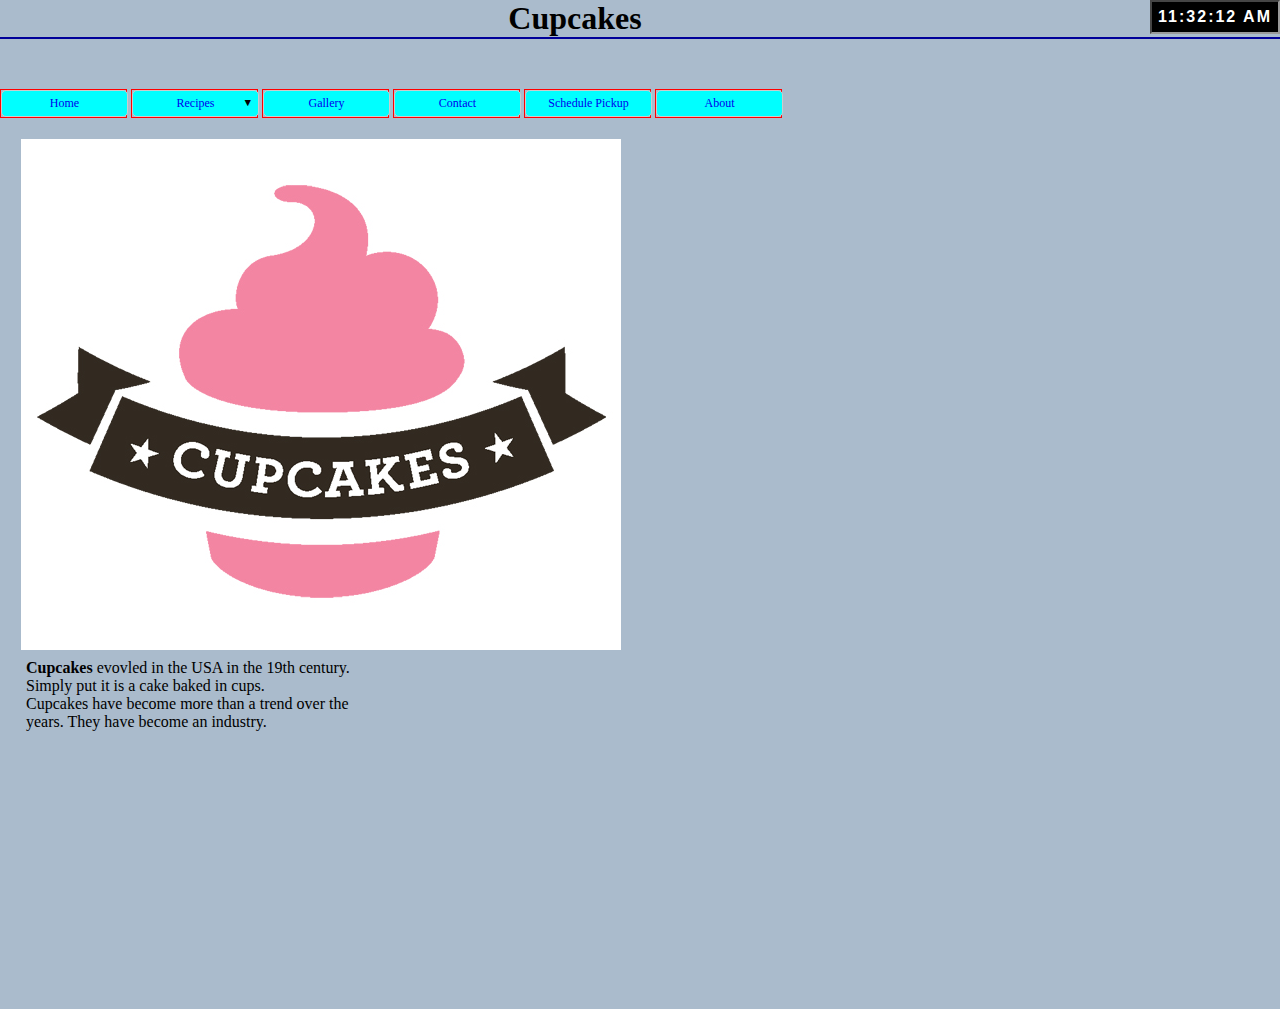
==== index.html @ 4d14b6ac "Added new files for the website project" ====
<!DOCTYPE html>

<html>
    <head>
        <title>Cascading Menus</title>
        <meta charset="utf-8">
        <meta name="author" content="Aamir Irshad">
        <link rel="stylesheet" type="text/css" href="css/style.css">
    </head>
    <body>
        <div id="clockDisplay" class="clockStyle"></div>
        <script type="text/javascript" language="javascript">
        function renderTime(){
            var currentTime = new Date();
            var diem = "AM";
            var h = currentTime.getHours();
            var m = currentTime.getMinutes();
            var s = currentTime.getSeconds();
            
            if(h == 0){
                h = 12;
            }else if(h > 12){
                h = h - 12;
                diem = "PM";
            }
            if(h < 10){
                h = "0" + h;
            }
            if(m < 10){
                m = "0" + m;
            }
            if(s < 10){
                s = "0" + s;
            }
            var myClock = document.getElementById("clockDisplay");
            myClock.textContent = h + ":" + m + ":" + s + " " + diem; 
            myClock.innerHTML = h + ":" + m + ":" + s + " " + diem;
            setTimeout('renderTime()', 1000);
        }
        renderTime();    
        </script>
        <h1>Cupcakes</h1>
        <ul id="navmenu">
            <li><a href="index.html">Home</a></li>
            <li><a href="#">Recipes</a><span class="darrow">&#9660;</span>
                <ul class="sub1">
                   <li><a href="chocolate-cake.html">Chocolate ganache</a></li>
                </ul>
            </li>
            <li><a href="gallery.html">Gallery</a></li>
            <li><a href="contact.html">Contact</a></li>
            <li><a href="Scedule_pickup.html">Schedule Pickup</a></li>
            <li><a href="about.html">About</a></li>
        </ul>
        <div id="indexBody">
            <div class="img-index">
                <img id="Indeximg" src="images/cupcake_logo.png" alt="cupcake logo">
            </div>
            <div id="tabPanelIndex">
                <p><strong>Cupcakes</strong> evovled in the USA in the 19th century. 
                    Simply put it is a cake baked in cups.</p>
                <p>Cupcakes have become more than a trend over the years. They have become an industry.</p>
            </div>
        </div>
    </body>
</html>
---- css/style.css ----
*{
    margin: 0px;
    padding: 0px;
}
body{
    font-family: verdana;
    background-color: #ABC;
    padding: : 50px;
}
h1{
    text-align: center;
    border-bottom: 2px solid #009;
    margin-bottom: 50px;

}
ul#navmenu, ul.sub1{
    list-style-type: none;
    font-size: 9pt;
}
ul#navmenu li{
    border: 1px solid red;
    width: 125px;
    text-align: center;
    position: relative;
    float: left;
    margin-right: 4px;
}
ul#navmenu a{
    text-decoration: none;
    display: block;
    width: 125px;
    height: 25px;
    line-height: 25px;
    background-color: aqua;
    border: 1px solid #CCC;
    border-radius: 5px;
}
ul#navmenu .sub1 li{
}
ul#navmenu .sub1 a{
    margin-top: 3px;
}
ul#navmenu li:hover > a{
    background-color: #CFC
}
ul#navmenu li:hover a:hover {
    background-color: #FF0;
}
ul#navmenu ul.sub1{
    display: none;
    position: absolute;
    top: 26px;
    left: 0px;
}
ul#navmenu li:hover .sub1{
    display: block;
}
.darrow {
    font-size: 8pt;
    position: absolute;
    top: 7px;
    right: 4px
}

/* Gallery page css */
.gallery-box{
    height: 720px;
    width: 600px;
    overflow: hidden;
    padding:  80px 0px;
    border-radius: 10px;
    clear: both;
}
.img-single{
    width: 284px;
    height: 177px;
    margin: 10px 5px;
    float: left;
    position: relative;
}
.img-single img{
    width: 100%;
    height: 100%;
    position: absolute;
    top: 0px;
    bottom: 0px;
    right: 0px;
    left: 0px;
}
.img-single:hover{
    z-index: 1000;
}
.img-single img:hover{
    width: 110%;
    height: 110%;
    position: absolute;
    top: -5%;
    left: -5%;
}

/* About page css */
#AboutBody{
    width: 284px;
    height: 177px;
    float: left;
    margin: 21px;
    clear: both;
}
#tabPanel2{
    width: 350px;
    height: 350px;
    float: left;
    margin: 5px;
}
.img-about Aboutimg{
    width: 100%;
    height: 100%;
    position: absolute;
    top: 0px;
    bottom: 0px;
    right: 0px;
    left: 0px;
}

/* Index page css */
#indexBody{
    width: 600px;
    height: 511px;
    float: left;
    margin: 21px;
    clear: both;
}
.img-index Indeximg{
    width: 100%;
    height: 100%;
    position: absolute;
    top: 0px;
    bottom: 0px;
    right: 0px;
    left: 0px;
}
#tabPanelIndex{
    width: 350px;
    height: 350px;
    float: left;
    margin: 5px;
}

/* Contact page css */

.form-box{
    width: 100%;
    padding:  80px 0px;
}

.form-box h2{
    width: 14%;
    margin: 5px;
}

.form-box form input{
    width: 40%;
    height: 30px;
    padding: 0px 0.5%;
    border: 1px solid #CCC;
    font-size: 16px;
    color: #2828228;
    font-family: Lato;
    margin: 5px;
}

.form-radio{
    width: 1.5% !important;
    height: 2px;
    padding: 0px 0.5%;
    border: 0px solid #CCC;
    float: left;
    clear: both;
    margin: 5px;
}

.genderName{
    font-size: 16px;
    margin-top: 10px;
}

.form-box form textarea{
    clear: both;
    width: 60%;
    height: 300px;
    margin-bottom: 4px;
    padding: 6px 0.5%;
    border: 1px solid #CCC;
    font-size: 16px;
    color: #2828228;
    font-family: Lato;
    resize: none;
    float: left;
    margin: 5px;
}

.form-box form button{
    clear: both;
    width: 80px;
    height: 30px;
    margin-bottom: 4px;
    padding: 0px 0.5%;
    border: 1px solid #CCC;
    font-size: 16px;
    color: #fff;
    font-family: Lato;
    text-transform: uppercase;
    float: left;
    margin: 5px;

}
/* Choclate cake page css */

#recipeBody{
    clear: both;
}

#Recipeimg{
    clear: both;
    width: 30%;
    height: 30%;
    position: relative;
    top: 0px;
    bottom: 0px;
    right: 0px;
    left: 0px;
    margin: 5px;
}

#recipeBody ul {
    list-style: none;
}

#recipeBody ul li:before {
    content: "\2023";
}

.ingredients {
     margin: 5px;
}

.directions {
     margin: 5px;
}

.clockStyle{
    background-color: #000;
    border: #999 2px inset;
    padding: 6px;
    color: white;
    font-family: "Arial Black", Gadget, sans-serif;
    font-size: 16px;
    font-weight: bold;
    letter-spacing: 2px;
    display: inline;
    float: right;
}

#calender-container{
    padding: 10px;
    width: 210px;
    height: 210px;
    text-align: center;
    border: 1px solid #eee;
    border-radius: 10px;
    font-size: 16px;
    font-family: Arial;
    background-image: linear-gradient(#fff, #d3d3d3);
}

#calender-container>div{
    padding: 0;
    margin-bottom: 10px;
}

#calender-month-year{
    margin: 5px;
}

#calender-dates>tables>tr>td{
    padding: 5px;
}
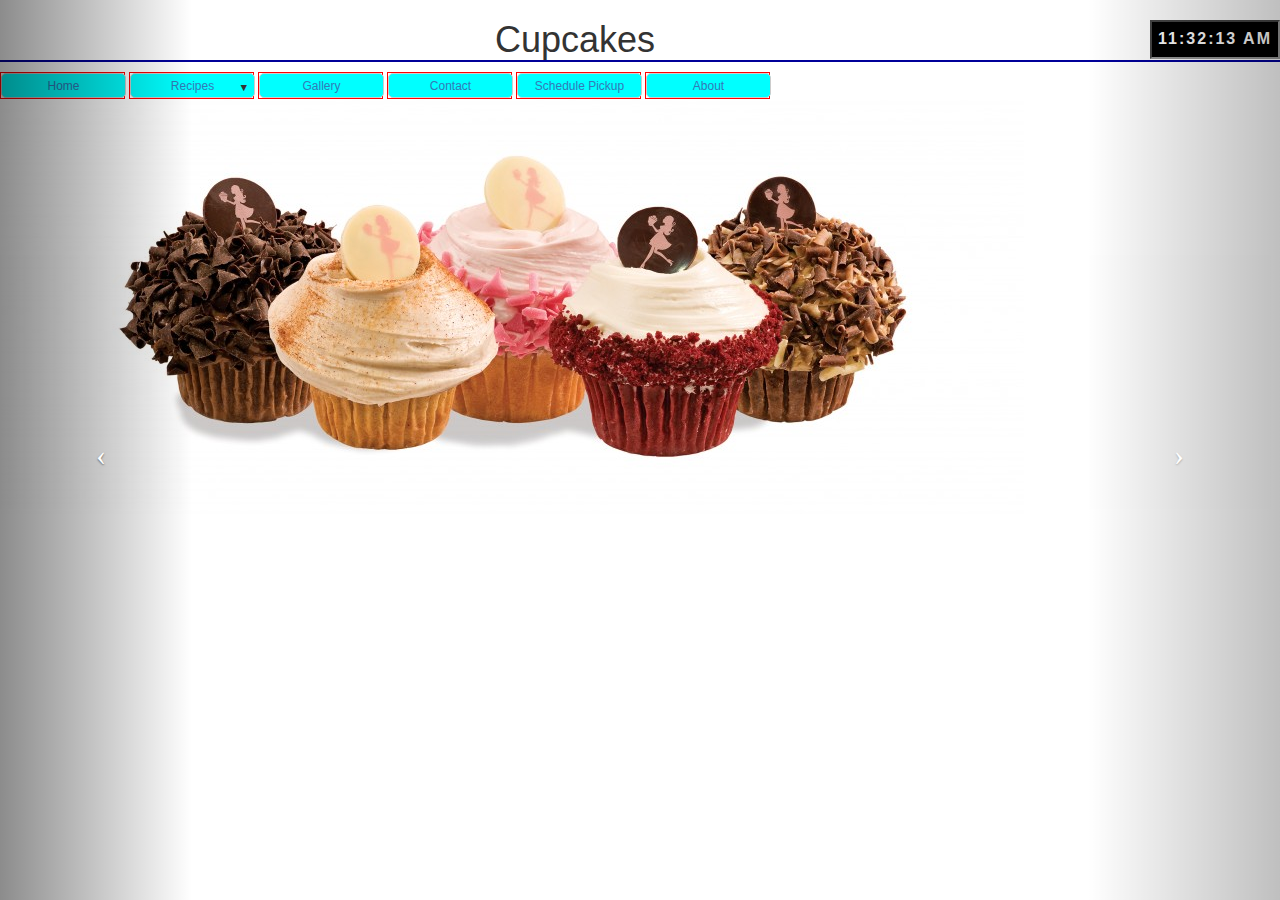
==== commit 76518c7c: "added bootstrap to index.html" ====
--- a/index.html
+++ b/index.html
@@ -4,11 +4,16 @@
     <head>
         <title>Cascading Menus</title>
         <meta charset="utf-8">
-        <meta name="author" content="Aamir Irshad">
-        <link rel="stylesheet" type="text/css" href="css/style.css">
+        <meta name="viewport" content="width=device-width, initial-scale=1.0">
+        <link rel="stylesheet" type="text/css" href="css/bootstrap.css">
     </head>
     <body>
         <div id="clockDisplay" class="clockStyle"></div>
+       
+
+        
+
+
         <script type="text/javascript" language="javascript">
         function renderTime(){
             var currentTime = new Date();
@@ -52,15 +57,38 @@
             <li><a href="Scedule_pickup.html">Schedule Pickup</a></li>
             <li><a href="about.html">About</a></li>
         </ul>
-        <div id="indexBody">
-            <div class="img-index">
-                <img id="Indeximg" src="images/cupcake_logo.png" alt="cupcake logo">
+        
+            <div id = "myCarousel" class ="Carousel">
+            <ol class = "carousel-indicators">
+                <li data-target = "#myCarousel" data-slide-to = "0" class ="active"> </li>
+                <li data-target = "#myCarousel" data-slide-to = "1" > </li>
+                <li data-target = "#myCarousel" data-slide-to = "2" > </li>
+            </ol>
+
+            <div class ="carousel-inner">
+                <div class ="item-active">
+                    <img src="images/cupcake_1.jpg" alt="cupcake1" class="img-responsive">
+                </div>
+
+                <div class ="item">
+                    <img src="images/cupcake_2.jpg" alt="cupcake2" class="img-responsive">            
+                </div>
+
             </div>
-            <div id="tabPanelIndex">
-                <p><strong>Cupcakes</strong> evovled in the USA in the 19th century. 
-                    Simply put it is a cake baked in cups.</p>
-                <p>Cupcakes have become more than a trend over the years. They have become an industry.</p>
-            </div>
+
+        
+
+        <a class ="carousel-control left" href = "#myCarousel" data-slide="prev">
+            <span class ="icon-prev"></span>
+        </a>
+
+        <a class ="carousel-control right" href = "#myCarousel" data-slide="next">
+            <span class ="icon-next"></span>
+        </a>
+
+
+        <script src="http://ajax.googleapis.com/ajax/libs/jquery/1.10.2/jquery.min.js"></script>
+        <script src="js/bootstrap.js"></script>
         </div>
     </body>
 </html>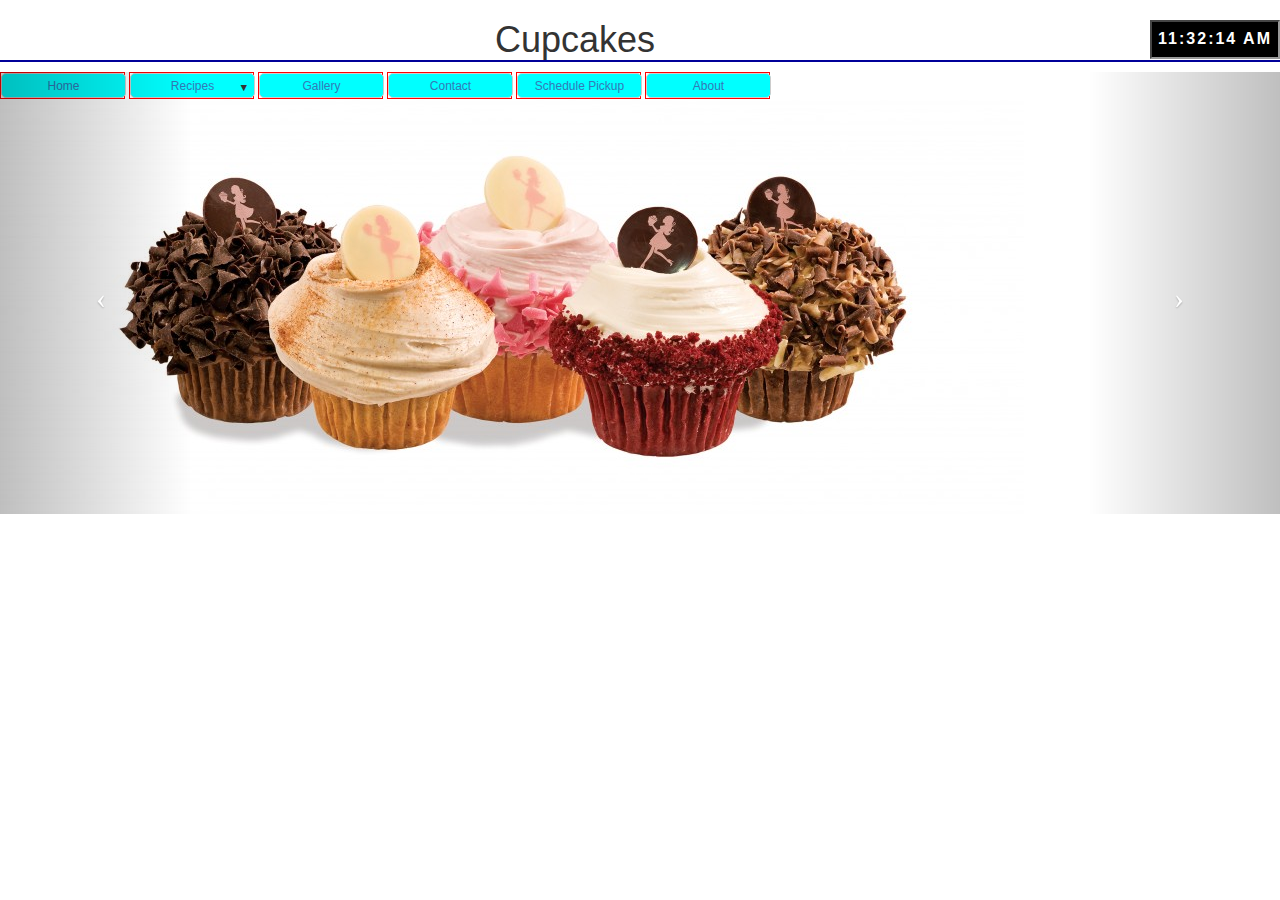
==== commit d45ee77b: "Fixed the slider" ====
--- a/index.html
+++ b/index.html
@@ -58,37 +58,37 @@
             <li><a href="about.html">About</a></li>
         </ul>
         
-            <div id = "myCarousel" class ="Carousel">
+        <div id = "myCarousel" class ="carousel slide" data-ride="carousel">
             <ol class = "carousel-indicators">
                 <li data-target = "#myCarousel" data-slide-to = "0" class ="active"> </li>
                 <li data-target = "#myCarousel" data-slide-to = "1" > </li>
                 <li data-target = "#myCarousel" data-slide-to = "2" > </li>
             </ol>
 
-            <div class ="carousel-inner">
-                <div class ="item-active">
+            <div class ="carousel-inner" role="listbox">
+                <div class ="item active">
                     <img src="images/cupcake_1.jpg" alt="cupcake1" class="img-responsive">
                 </div>
 
                 <div class ="item">
-                    <img src="images/cupcake_2.jpg" alt="cupcake2" class="img-responsive">            
+                    <img src="images/cupcake_4.jpg" alt="cupcake3" class="img-responsive">            
                 </div>
 
             </div>
 
         
 
-        <a class ="carousel-control left" href = "#myCarousel" data-slide="prev">
+            <a class ="carousel-control left" href = "#myCarousel" role="button" data-slide="prev">
             <span class ="icon-prev"></span>
         </a>
 
-        <a class ="carousel-control right" href = "#myCarousel" data-slide="next">
+            <a class ="carousel-control right" href = "#myCarousel" role="button" data-slide="next">
             <span class ="icon-next"></span>
         </a>
 
 
-        <script src="http://ajax.googleapis.com/ajax/libs/jquery/1.10.2/jquery.min.js"></script>
-        <script src="js/bootstrap.js"></script>
+            <script src="http://ajax.googleapis.com/ajax/libs/jquery/1.10.2/jquery.min.js"></script>
+            <script src="js/bootstrap.js"></script>
         </div>
     </body>
 </html>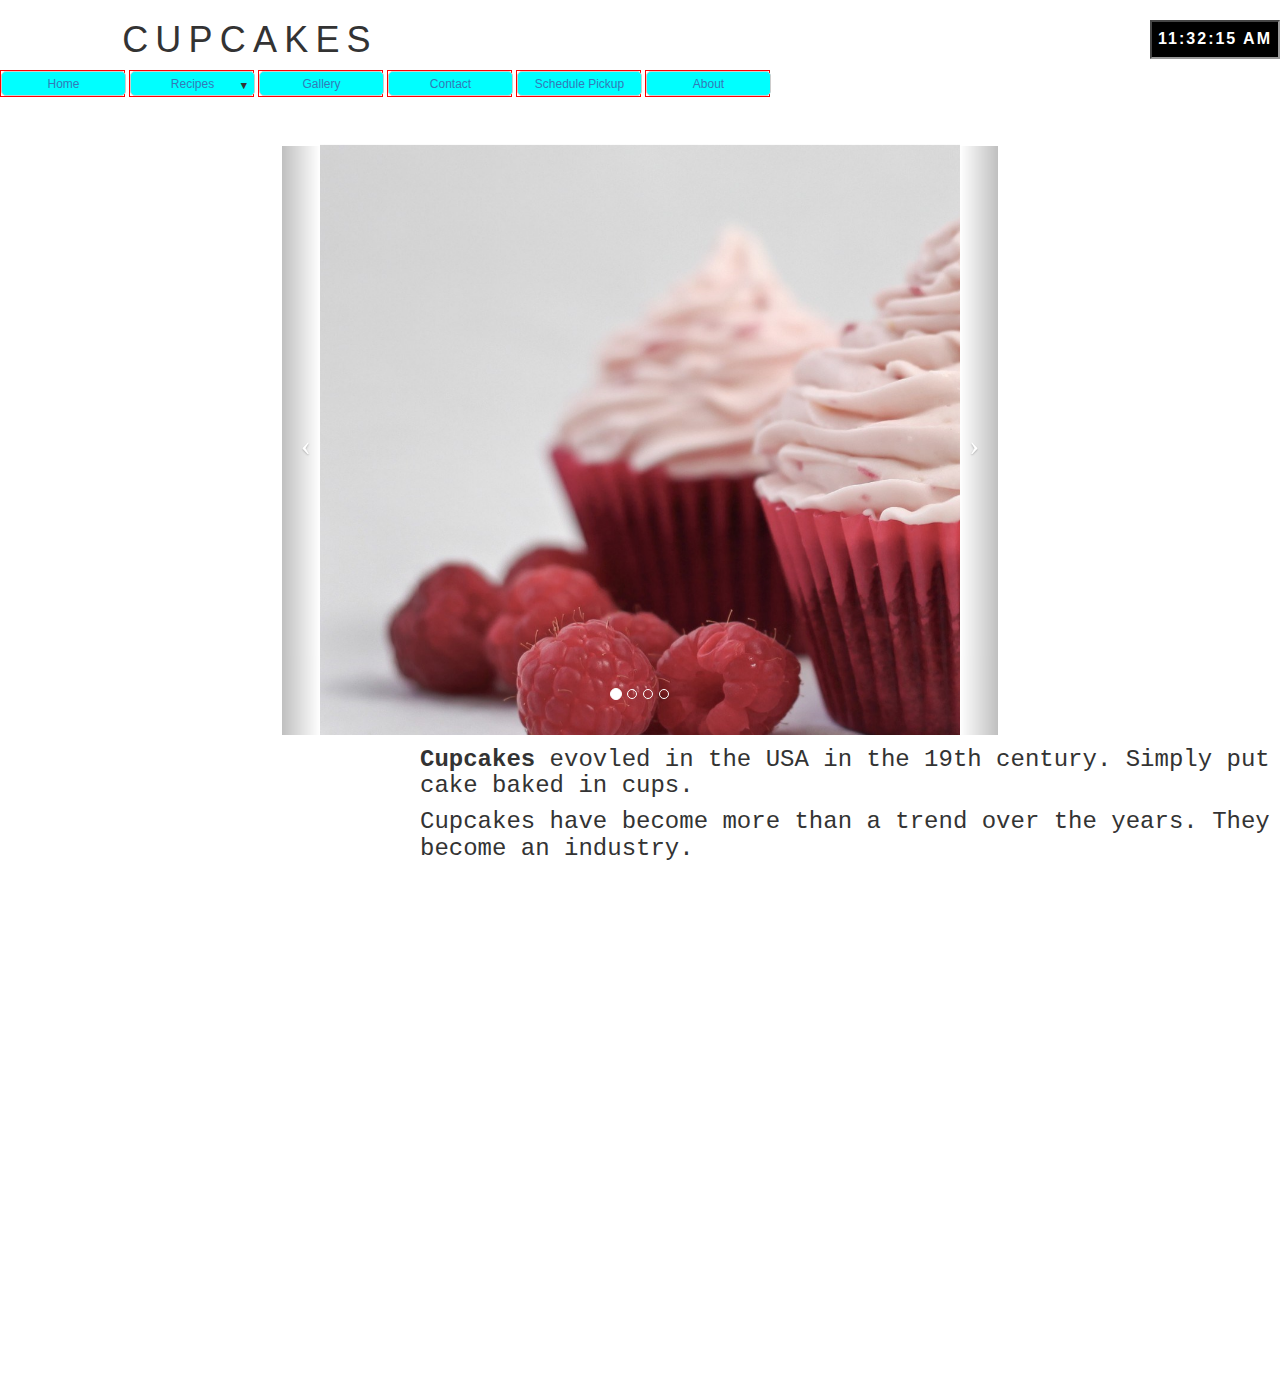
==== commit dbfe83a0: "Version with slider ready for submission" ====
--- a/index.html
+++ b/index.html
@@ -9,11 +9,6 @@
     </head>
     <body>
         <div id="clockDisplay" class="clockStyle"></div>
-       
-
-        
-
-
         <script type="text/javascript" language="javascript">
         function renderTime(){
             var currentTime = new Date();
@@ -57,38 +52,43 @@
             <li><a href="Scedule_pickup.html">Schedule Pickup</a></li>
             <li><a href="about.html">About</a></li>
         </ul>
-        
         <div id = "myCarousel" class ="carousel slide" data-ride="carousel">
             <ol class = "carousel-indicators">
                 <li data-target = "#myCarousel" data-slide-to = "0" class ="active"> </li>
                 <li data-target = "#myCarousel" data-slide-to = "1" > </li>
                 <li data-target = "#myCarousel" data-slide-to = "2" > </li>
+                <li data-target = "#myCarousel" data-slide-to = "3" > </li>
             </ol>
 
             <div class ="carousel-inner" role="listbox">
-                <div class ="item active">
-                    <img src="images/cupcake_1.jpg" alt="cupcake1" class="img-responsive">
+                <div class ="item active" id="slide1">
+                    <img src="images/cupcake_2.jpg" alt="cupcake2" class="img-responsive">            
                 </div>
-
-                <div class ="item">
-                    <img src="images/cupcake_4.jpg" alt="cupcake3" class="img-responsive">            
+                <div class ="item" id="slide2">
+                    <img src="images/cupcake_5.jpg" alt="cupcake3" class="img-responsive">            
                 </div>
-
+                <div class ="item" id="slide3">
+                    <img src="images/cupcake_3.jpg" alt="cupcake4" class="img-responsive">            
+                </div>
+                <div class ="item" id="slide3">
+                    <img src="images/cupcake_7.jpg" alt="cupcake4" class="img-responsive">            
+                </div>
             </div>
-
-        
-
+            
             <a class ="carousel-control left" href = "#myCarousel" role="button" data-slide="prev">
-            <span class ="icon-prev"></span>
-        </a>
+                <span class ="icon-prev"></span>
+            </a>
 
             <a class ="carousel-control right" href = "#myCarousel" role="button" data-slide="next">
-            <span class ="icon-next"></span>
-        </a>
-
-
+                <span class ="icon-next"></span>
+            </a>
             <script src="http://ajax.googleapis.com/ajax/libs/jquery/1.10.2/jquery.min.js"></script>
             <script src="js/bootstrap.js"></script>
         </div>
+        <div id="tabPanelIndex">
+            <p><strong>Cupcakes</strong> evovled in the USA in the 19th century. 
+                    Simply put it is a cake baked in cups.</p>
+            <p>Cupcakes have become more than a trend over the years. They have become an industry.</p>
+        </div>
     </body>
 </html>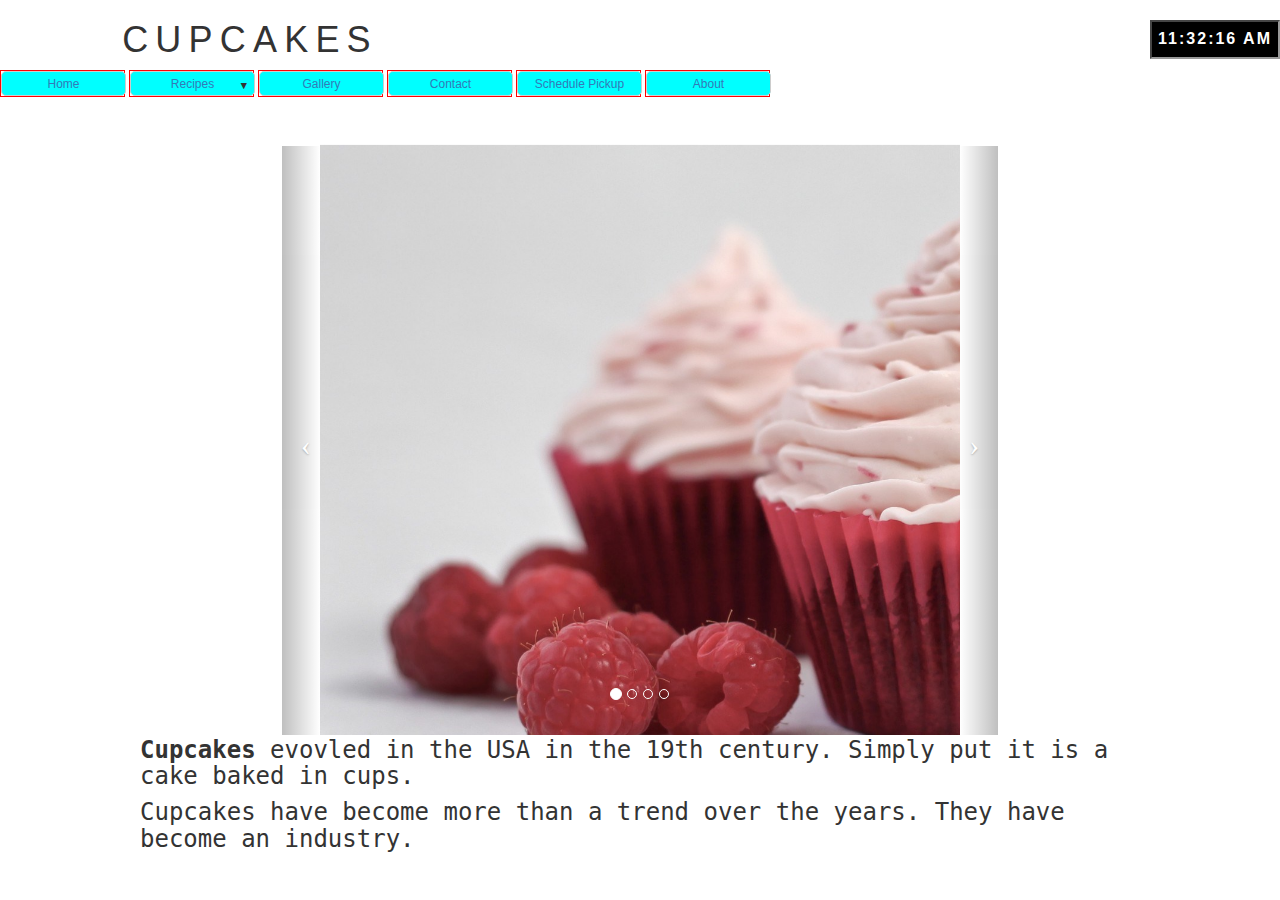
==== commit c9841570: "Minor fix for text flow on home page" ====
--- a/index.html
+++ b/index.html
@@ -8,87 +8,89 @@
         <link rel="stylesheet" type="text/css" href="css/bootstrap.css">
     </head>
     <body>
-        <div id="clockDisplay" class="clockStyle"></div>
-        <script type="text/javascript" language="javascript">
-        function renderTime(){
-            var currentTime = new Date();
-            var diem = "AM";
-            var h = currentTime.getHours();
-            var m = currentTime.getMinutes();
-            var s = currentTime.getSeconds();
-            
-            if(h == 0){
-                h = 12;
-            }else if(h > 12){
-                h = h - 12;
-                diem = "PM";
+        <div id="mainBody">
+            <div id="clockDisplay" class="clockStyle"></div>
+            <script type="text/javascript" language="javascript">
+            function renderTime(){
+                var currentTime = new Date();
+                var diem = "AM";
+                var h = currentTime.getHours();
+                var m = currentTime.getMinutes();
+                var s = currentTime.getSeconds();
+
+                if(h == 0){
+                    h = 12;
+                }else if(h > 12){
+                    h = h - 12;
+                    diem = "PM";
+                }
+                if(h < 10){
+                    h = "0" + h;
+                }
+                if(m < 10){
+                    m = "0" + m;
+                }
+                if(s < 10){
+                    s = "0" + s;
+                }
+                var myClock = document.getElementById("clockDisplay");
+                myClock.textContent = h + ":" + m + ":" + s + " " + diem; 
+                myClock.innerHTML = h + ":" + m + ":" + s + " " + diem;
+                setTimeout('renderTime()', 1000);
             }
-            if(h < 10){
-                h = "0" + h;
-            }
-            if(m < 10){
-                m = "0" + m;
-            }
-            if(s < 10){
-                s = "0" + s;
-            }
-            var myClock = document.getElementById("clockDisplay");
-            myClock.textContent = h + ":" + m + ":" + s + " " + diem; 
-            myClock.innerHTML = h + ":" + m + ":" + s + " " + diem;
-            setTimeout('renderTime()', 1000);
-        }
-        renderTime();    
-        </script>
-        <h1>Cupcakes</h1>
-        <ul id="navmenu">
-            <li><a href="index.html">Home</a></li>
-            <li><a href="#">Recipes</a><span class="darrow">&#9660;</span>
-                <ul class="sub1">
-                   <li><a href="chocolate-cake.html">Chocolate ganache</a></li>
-                </ul>
-            </li>
-            <li><a href="gallery.html">Gallery</a></li>
-            <li><a href="contact.html">Contact</a></li>
-            <li><a href="Scedule_pickup.html">Schedule Pickup</a></li>
-            <li><a href="about.html">About</a></li>
-        </ul>
-        <div id = "myCarousel" class ="carousel slide" data-ride="carousel">
-            <ol class = "carousel-indicators">
-                <li data-target = "#myCarousel" data-slide-to = "0" class ="active"> </li>
-                <li data-target = "#myCarousel" data-slide-to = "1" > </li>
-                <li data-target = "#myCarousel" data-slide-to = "2" > </li>
-                <li data-target = "#myCarousel" data-slide-to = "3" > </li>
-            </ol>
+            renderTime();    
+            </script>
+            <h1>Cupcakes</h1>
+            <ul id="navmenu">
+                <li><a href="index.html">Home</a></li>
+                <li><a href="#">Recipes</a><span class="darrow">&#9660;</span>
+                    <ul class="sub1">
+                       <li><a href="chocolate-cake.html">Chocolate ganache</a></li>
+                    </ul>
+                </li>
+                <li><a href="gallery.html">Gallery</a></li>
+                <li><a href="contact.html">Contact</a></li>
+                <li><a href="Scedule_pickup.html">Schedule Pickup</a></li>
+                <li><a href="about.html">About</a></li>
+            </ul>
+            <div id = "myCarousel" class ="carousel slide" data-ride="carousel">
+                <ol class = "carousel-indicators">
+                    <li data-target = "#myCarousel" data-slide-to = "0" class ="active"> </li>
+                    <li data-target = "#myCarousel" data-slide-to = "1" > </li>
+                    <li data-target = "#myCarousel" data-slide-to = "2" > </li>
+                    <li data-target = "#myCarousel" data-slide-to = "3" > </li>
+                </ol>
 
-            <div class ="carousel-inner" role="listbox">
-                <div class ="item active" id="slide1">
-                    <img src="images/cupcake_2.jpg" alt="cupcake2" class="img-responsive">            
+                <div class ="carousel-inner" role="listbox">
+                    <div class ="item active" id="slide1">
+                        <img src="images/cupcake_2.jpg" alt="cupcake2" class="img-responsive">            
+                    </div>
+                    <div class ="item" id="slide2">
+                        <img src="images/cupcake_5.jpg" alt="cupcake3" class="img-responsive">            
+                    </div>
+                    <div class ="item" id="slide3">
+                        <img src="images/cupcake_3.jpg" alt="cupcake4" class="img-responsive">            
+                    </div>
+                    <div class ="item" id="slide3">
+                        <img src="images/cupcake_7.jpg" alt="cupcake4" class="img-responsive">            
+                    </div>
                 </div>
-                <div class ="item" id="slide2">
-                    <img src="images/cupcake_5.jpg" alt="cupcake3" class="img-responsive">            
-                </div>
-                <div class ="item" id="slide3">
-                    <img src="images/cupcake_3.jpg" alt="cupcake4" class="img-responsive">            
-                </div>
-                <div class ="item" id="slide3">
-                    <img src="images/cupcake_7.jpg" alt="cupcake4" class="img-responsive">            
-                </div>
+
+                <a class ="carousel-control left" href = "#myCarousel" role="button" data-slide="prev">
+                    <span class ="icon-prev"></span>
+                </a>
+
+                <a class ="carousel-control right" href = "#myCarousel" role="button" data-slide="next">
+                    <span class ="icon-next"></span>
+                </a>
+                <script src="http://ajax.googleapis.com/ajax/libs/jquery/1.10.2/jquery.min.js"></script>
+                <script src="js/bootstrap.js"></script>
             </div>
-            
-            <a class ="carousel-control left" href = "#myCarousel" role="button" data-slide="prev">
-                <span class ="icon-prev"></span>
-            </a>
-
-            <a class ="carousel-control right" href = "#myCarousel" role="button" data-slide="next">
-                <span class ="icon-next"></span>
-            </a>
-            <script src="http://ajax.googleapis.com/ajax/libs/jquery/1.10.2/jquery.min.js"></script>
-            <script src="js/bootstrap.js"></script>
-        </div>
-        <div id="tabPanelIndex">
-            <p><strong>Cupcakes</strong> evovled in the USA in the 19th century. 
-                    Simply put it is a cake baked in cups.</p>
-            <p>Cupcakes have become more than a trend over the years. They have become an industry.</p>
+            <article class="cupcale-article">
+                <p><strong>Cupcakes</strong> evovled in the USA in the 19th century. 
+                        Simply put it is a cake baked in cups.</p>
+                <p>Cupcakes have become more than a trend over the years. They have become an industry.</p>
+            </article>
         </div>
     </body>
 </html>